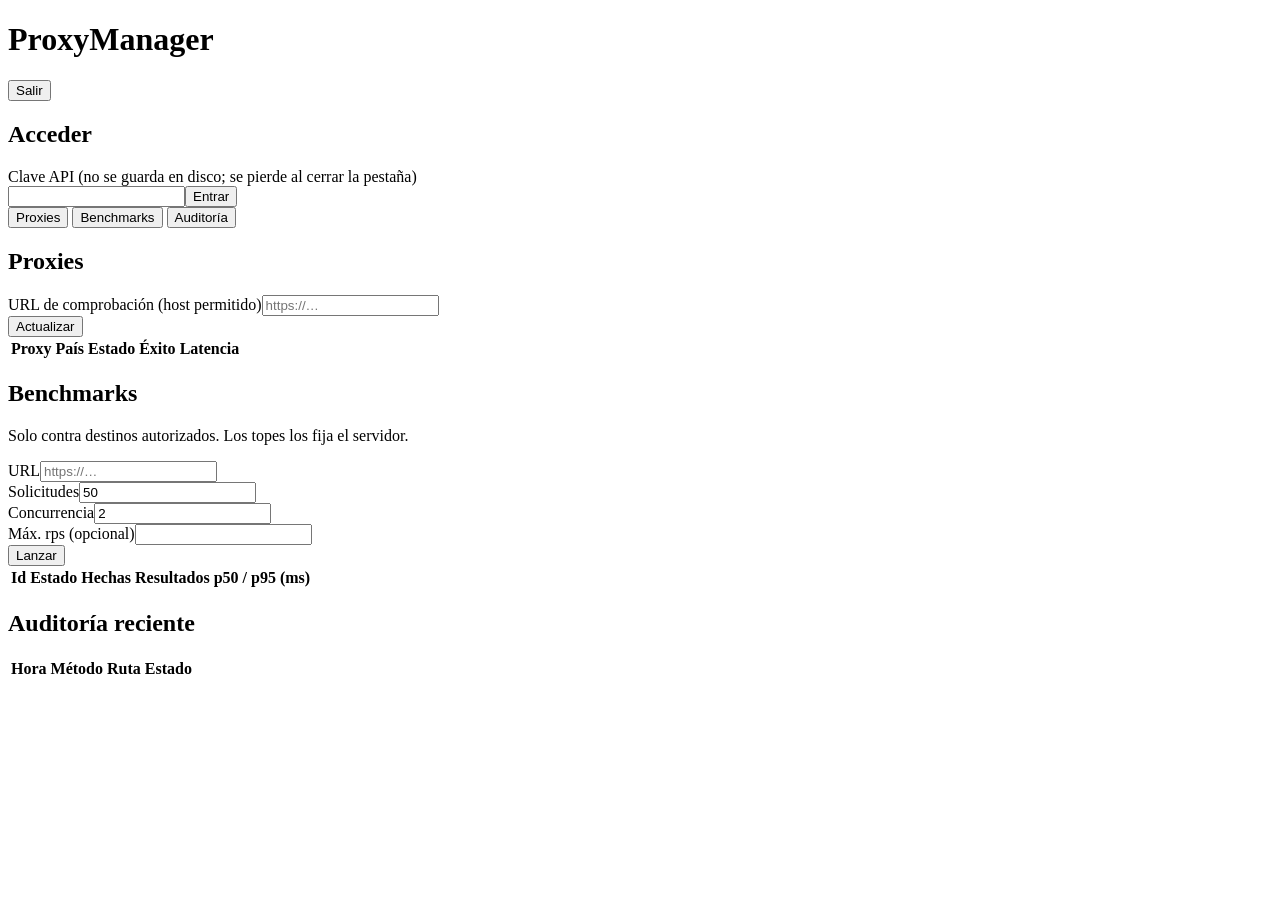
==== src/proxymanager/panel/index.html @ 6af612d3 "feat: static admin panel with overview and benchmark endpoints Co-Authored-By: Claude Sonnet 5.5 <no" ====
<!doctype html>
<html lang="es">
<head>
<meta charset="utf-8">
<meta name="viewport" content="width=device-width, initial-scale=1">
<title>ProxyManager</title>
<link rel="stylesheet" href="/panel/style.css">
</head>
<body>
<header><h1>ProxyManager</h1><span id="who" class="muted"></span><button id="logout" class="hidden">Salir</button></header>
<main>
<section id="login" class="card">
  <h2>Acceder</h2>
  <label for="key">Clave API (no se guarda en disco; se pierde al cerrar la pestaña)</label>
  <div class="row"><input id="key" type="password" autocomplete="off"><button id="enter" class="primary">Entrar</button></div>
</section>
<div id="msg" role="status" aria-live="polite"></div>
<div id="app" class="hidden">
  <nav id="tabs">
    <button data-tab="overview" aria-pressed="true">Proxies</button>
    <button data-tab="bench" aria-pressed="false">Benchmarks</button>
    <button data-tab="audit" aria-pressed="false">Auditoría</button>
  </nav>
  <section id="tab-overview" class="card">
    <h2>Proxies <span id="summary" class="muted"></span></h2>
    <div class="row"><div><label for="checkurl">URL de comprobación (host permitido)</label><input id="checkurl" placeholder="https://…"></div><button id="refresh">Actualizar</button></div>
    <div class="wrap"><table class="table"><thead><tr><th>Proxy</th><th>País</th><th>Estado</th><th>Éxito</th><th>Latencia</th><th></th></tr></thead><tbody id="proxies"></tbody></table></div>
  </section>
  <section id="tab-bench" class="card hidden">
    <h2>Benchmarks</h2>
    <p class="muted">Solo contra destinos autorizados. Los topes los fija el servidor.</p>
    <div class="row">
      <div><label for="b-url">URL</label><input id="b-url" placeholder="https://…"></div>
      <div><label for="b-req">Solicitudes</label><input id="b-req" type="number" min="1" value="50"></div>
      <div><label for="b-con">Concurrencia</label><input id="b-con" type="number" min="1" value="2"></div>
      <div><label for="b-rps">Máx. rps (opcional)</label><input id="b-rps" type="number" min="0.1" step="0.1"></div>
      <button id="b-start" class="primary">Lanzar</button>
    </div>
    <div class="wrap"><table class="table"><thead><tr><th>Id</th><th>Estado</th><th>Hechas</th><th>Resultados</th><th>p50 / p95 (ms)</th><th></th></tr></thead><tbody id="runs"></tbody></table></div>
  </section>
  <section id="tab-audit" class="card hidden">
    <h2>Auditoría reciente</h2>
    <div class="wrap"><table class="table"><thead><tr><th>Hora</th><th>Método</th><th>Ruta</th><th>Estado</th></tr></thead><tbody id="events"></tbody></table></div>
  </section>
</div>
</main>
<script src="/panel/app.js"></script>
</body>
</html>
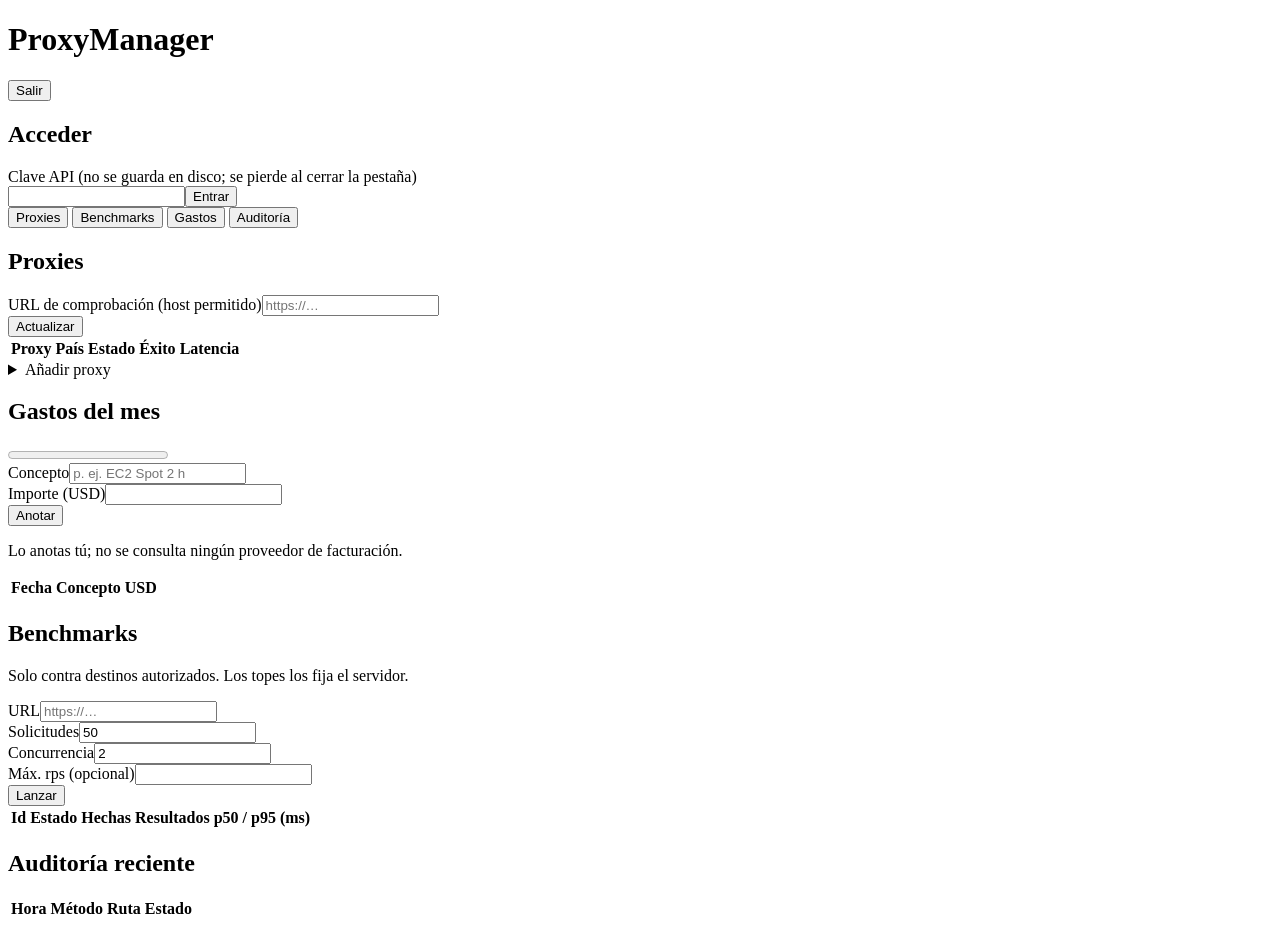
==== commit 54c714a1: "feat: panel proxies/history/expenses, temp-server prompt, free temp domain docs Co-Authored-By: Clau" ====
--- a/src/proxymanager/panel/index.html
+++ b/src/proxymanager/panel/index.html
@@ -19,12 +19,42 @@
   <nav id="tabs">
     <button data-tab="overview" aria-pressed="true">Proxies</button>
     <button data-tab="bench" aria-pressed="false">Benchmarks</button>
+    <button data-tab="expenses" aria-pressed="false">Gastos</button>
     <button data-tab="audit" aria-pressed="false">Auditoría</button>
   </nav>
   <section id="tab-overview" class="card">
     <h2>Proxies <span id="summary" class="muted"></span></h2>
     <div class="row"><div><label for="checkurl">URL de comprobación (host permitido)</label><input id="checkurl" placeholder="https://…"></div><button id="refresh">Actualizar</button></div>
     <div class="wrap"><table class="table"><thead><tr><th>Proxy</th><th>País</th><th>Estado</th><th>Éxito</th><th>Latencia</th><th></th></tr></thead><tbody id="proxies"></tbody></table></div>
+  </section>
+  <section id="tab-add" class="card">
+    <details>
+      <summary>Añadir proxy</summary>
+      <div class="row">
+        <div><label for="p-provider">Proveedor</label><input id="p-provider"></div>
+        <div><label for="p-host">Host</label><input id="p-host" placeholder="isp.ejemplo.com"></div>
+        <div><label for="p-port">Puerto</label><input id="p-port" type="number" min="1" max="65535"></div>
+        <div><label for="p-country">País (ISO, o ZZ)</label><input id="p-country" maxlength="2" value="ZZ"></div>
+        <div><label for="p-kind">Tipo</label><select id="p-kind"><option>unknown</option><option>isp</option><option>residential</option><option>datacenter</option></select></div>
+      </div>
+      <div class="row">
+        <div><label for="p-user">Usuario</label><input id="p-user" autocomplete="off"></div>
+        <div><label for="p-pass">Contraseña (se cifra; no se vuelve a mostrar)</label><input id="p-pass" type="password" autocomplete="new-password"></div>
+        <button id="p-add" class="primary">Guardar proxy</button>
+      </div>
+    </details>
+  </section>
+  <section id="tab-expenses" class="card hidden">
+    <h2>Gastos del mes <span id="exp-month" class="muted"></span></h2>
+    <p id="exp-summary"></p>
+    <progress id="exp-bar" max="100" value="0"></progress>
+    <div class="row">
+      <div><label for="e-concept">Concepto</label><input id="e-concept" maxlength="80" placeholder="p. ej. EC2 Spot 2 h"></div>
+      <div><label for="e-amount">Importe (USD)</label><input id="e-amount" type="number" min="0.01" step="0.01"></div>
+      <button id="e-add" class="primary">Anotar</button>
+    </div>
+    <p class="muted">Lo anotas tú; no se consulta ningún proveedor de facturación.</p>
+    <div class="wrap"><table class="table"><thead><tr><th>Fecha</th><th>Concepto</th><th>USD</th></tr></thead><tbody id="expenses"></tbody></table></div>
   </section>
   <section id="tab-bench" class="card hidden">
     <h2>Benchmarks</h2>
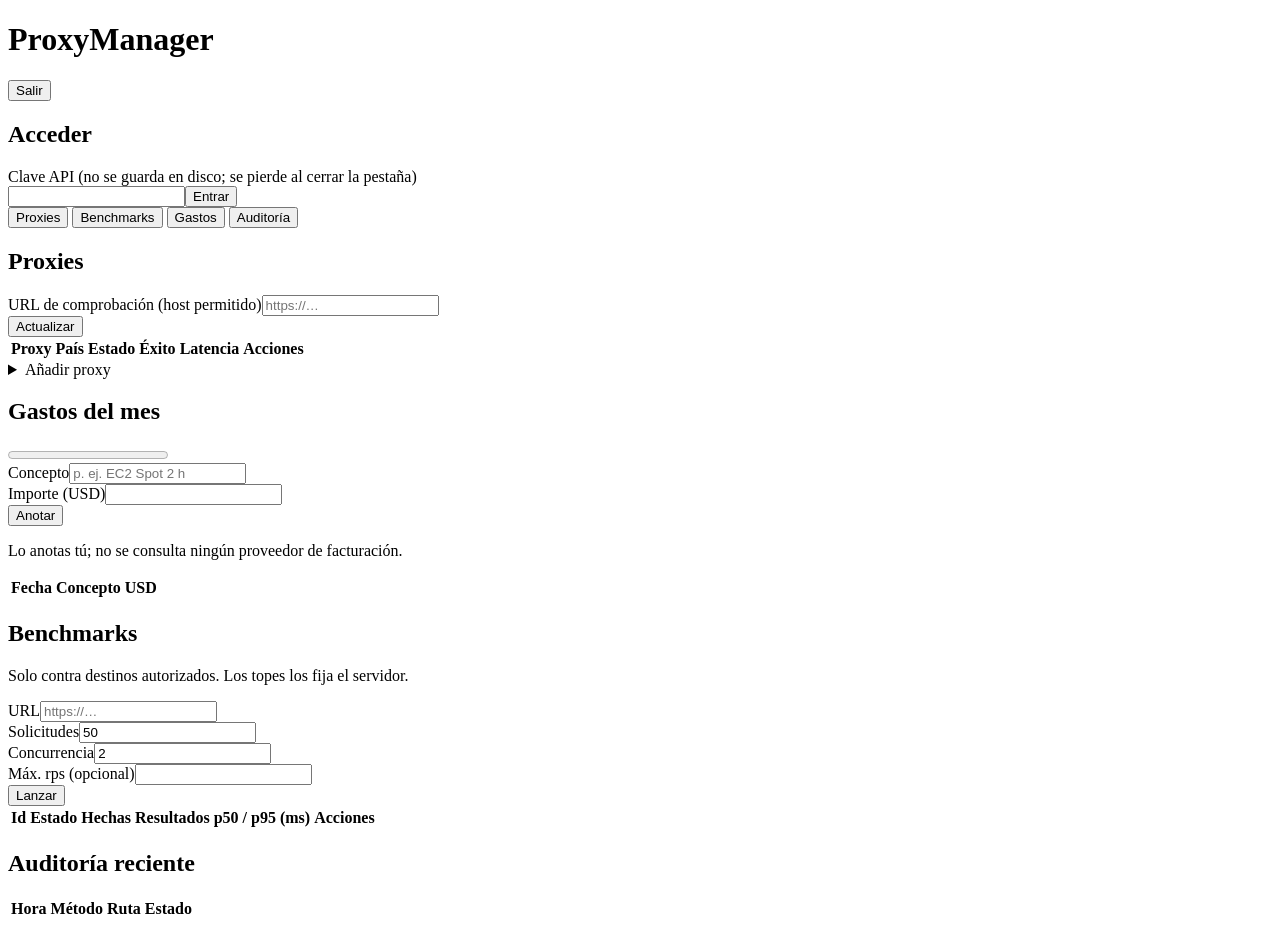
==== commit cd28b02c: "fix: panel dark-mode contrast and table headers; add Codex finish brief Co-Authored-By: Claude Sonne" ====
--- a/src/proxymanager/panel/index.html
+++ b/src/proxymanager/panel/index.html
@@ -25,7 +25,7 @@
   <section id="tab-overview" class="card">
     <h2>Proxies <span id="summary" class="muted"></span></h2>
     <div class="row"><div><label for="checkurl">URL de comprobación (host permitido)</label><input id="checkurl" placeholder="https://…"></div><button id="refresh">Actualizar</button></div>
-    <div class="wrap"><table class="table"><thead><tr><th>Proxy</th><th>País</th><th>Estado</th><th>Éxito</th><th>Latencia</th><th></th></tr></thead><tbody id="proxies"></tbody></table></div>
+    <div class="wrap"><table class="table"><thead><tr><th>Proxy</th><th>País</th><th>Estado</th><th>Éxito</th><th>Latencia</th><th>Acciones</th></tr></thead><tbody id="proxies"></tbody></table></div>
   </section>
   <section id="tab-add" class="card">
     <details>
@@ -66,7 +66,7 @@
       <div><label for="b-rps">Máx. rps (opcional)</label><input id="b-rps" type="number" min="0.1" step="0.1"></div>
       <button id="b-start" class="primary">Lanzar</button>
     </div>
-    <div class="wrap"><table class="table"><thead><tr><th>Id</th><th>Estado</th><th>Hechas</th><th>Resultados</th><th>p50 / p95 (ms)</th><th></th></tr></thead><tbody id="runs"></tbody></table></div>
+    <div class="wrap"><table class="table"><thead><tr><th>Id</th><th>Estado</th><th>Hechas</th><th>Resultados</th><th>p50 / p95 (ms)</th><th>Acciones</th></tr></thead><tbody id="runs"></tbody></table></div>
   </section>
   <section id="tab-audit" class="card hidden">
     <h2>Auditoría reciente</h2>
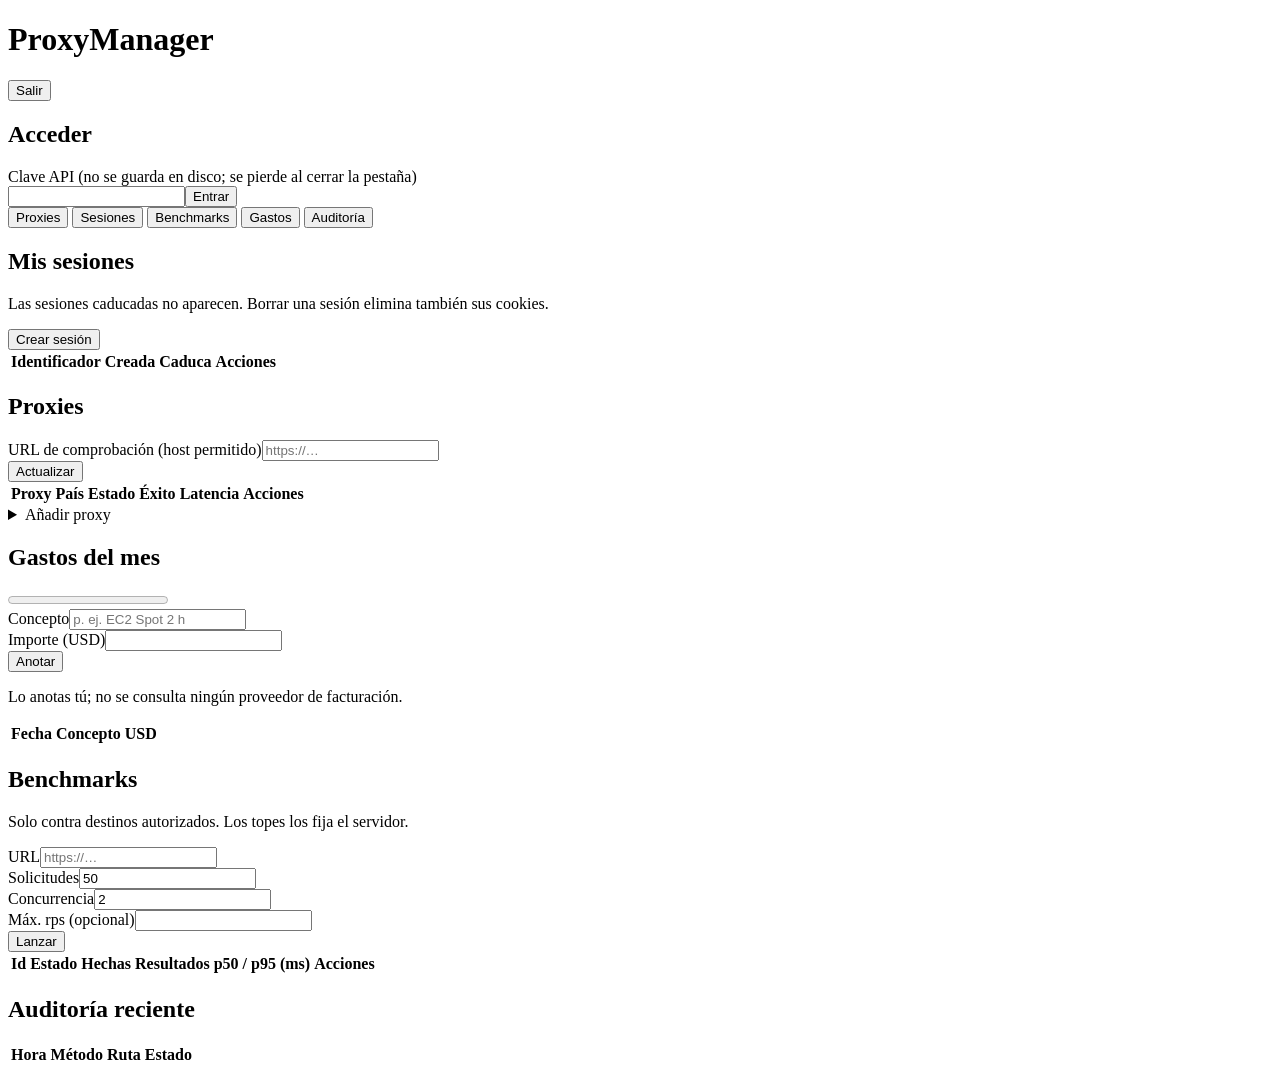
==== commit 28b678b7: "feat: manage owned sessions in the panel" ====
--- a/src/proxymanager/panel/index.html
+++ b/src/proxymanager/panel/index.html
@@ -18,10 +18,17 @@
 <div id="app" class="hidden">
   <nav id="tabs">
     <button data-tab="overview" aria-pressed="true">Proxies</button>
+    <button data-tab="sessions" aria-pressed="false">Sesiones</button>
     <button data-tab="bench" aria-pressed="false">Benchmarks</button>
     <button data-tab="expenses" aria-pressed="false">Gastos</button>
     <button data-tab="audit" aria-pressed="false">Auditoría</button>
   </nav>
+  <section id="tab-sessions" class="card hidden">
+    <h2>Mis sesiones</h2>
+    <p class="muted">Las sesiones caducadas no aparecen. Borrar una sesión elimina también sus cookies.</p>
+    <button id="s-create" class="primary">Crear sesión</button>
+    <div class="wrap"><table class="table"><thead><tr><th>Identificador</th><th>Creada</th><th>Caduca</th><th>Acciones</th></tr></thead><tbody id="sessions"></tbody></table></div>
+  </section>
   <section id="tab-overview" class="card">
     <h2>Proxies <span id="summary" class="muted"></span></h2>
     <div class="row"><div><label for="checkurl">URL de comprobación (host permitido)</label><input id="checkurl" placeholder="https://…"></div><button id="refresh">Actualizar</button></div>
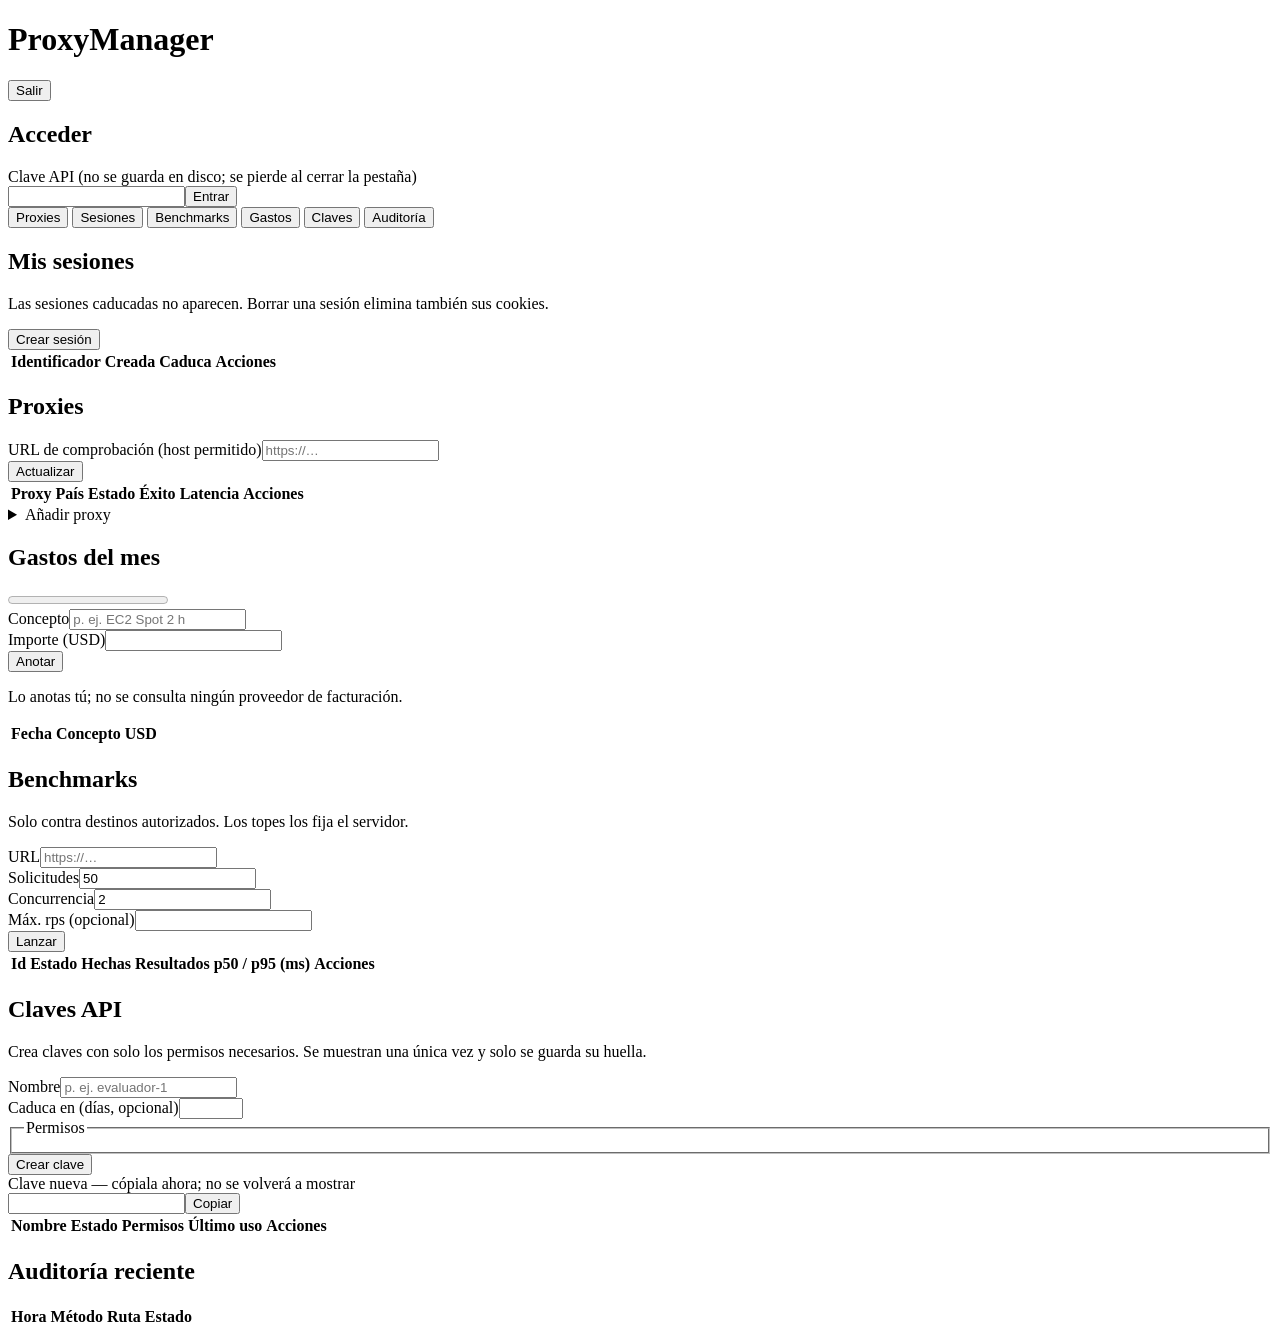
==== commit 8fc4ae1c: "feat: multiple revocable API keys with scopes, expiry and panel tab Co-Authored-By: Claude Sonnet 5." ====
--- a/src/proxymanager/panel/index.html
+++ b/src/proxymanager/panel/index.html
@@ -21,6 +21,7 @@
     <button data-tab="sessions" aria-pressed="false">Sesiones</button>
     <button data-tab="bench" aria-pressed="false">Benchmarks</button>
     <button data-tab="expenses" aria-pressed="false">Gastos</button>
+    <button data-tab="keys" aria-pressed="false">Claves</button>
     <button data-tab="audit" aria-pressed="false">Auditoría</button>
   </nav>
   <section id="tab-sessions" class="card hidden">
@@ -75,6 +76,21 @@
     </div>
     <div class="wrap"><table class="table"><thead><tr><th>Id</th><th>Estado</th><th>Hechas</th><th>Resultados</th><th>p50 / p95 (ms)</th><th>Acciones</th></tr></thead><tbody id="runs"></tbody></table></div>
   </section>
+  <section id="tab-keys" class="card hidden">
+    <h2>Claves API</h2>
+    <p class="muted">Crea claves con solo los permisos necesarios. Se muestran una única vez y solo se guarda su huella.</p>
+    <div class="row">
+      <div><label for="k-name">Nombre</label><input id="k-name" maxlength="60" placeholder="p. ej. evaluador-1"></div>
+      <div><label for="k-days">Caduca en (días, opcional)</label><input id="k-days" type="number" min="1" max="3650"></div>
+    </div>
+    <fieldset id="k-scopes"><legend>Permisos</legend></fieldset>
+    <button id="k-create" class="primary">Crear clave</button>
+    <div id="k-new" class="hidden">
+      <label for="k-value">Clave nueva — cópiala ahora; no se volverá a mostrar</label>
+      <div class="row"><input id="k-value" readonly><button id="k-copy">Copiar</button></div>
+    </div>
+    <div class="wrap"><table class="table"><thead><tr><th>Nombre</th><th>Estado</th><th>Permisos</th><th>Último uso</th><th>Acciones</th></tr></thead><tbody id="keys"></tbody></table></div>
+  </section>
   <section id="tab-audit" class="card hidden">
     <h2>Auditoría reciente</h2>
     <div class="wrap"><table class="table"><thead><tr><th>Hora</th><th>Método</th><th>Ruta</th><th>Estado</th></tr></thead><tbody id="events"></tbody></table></div>
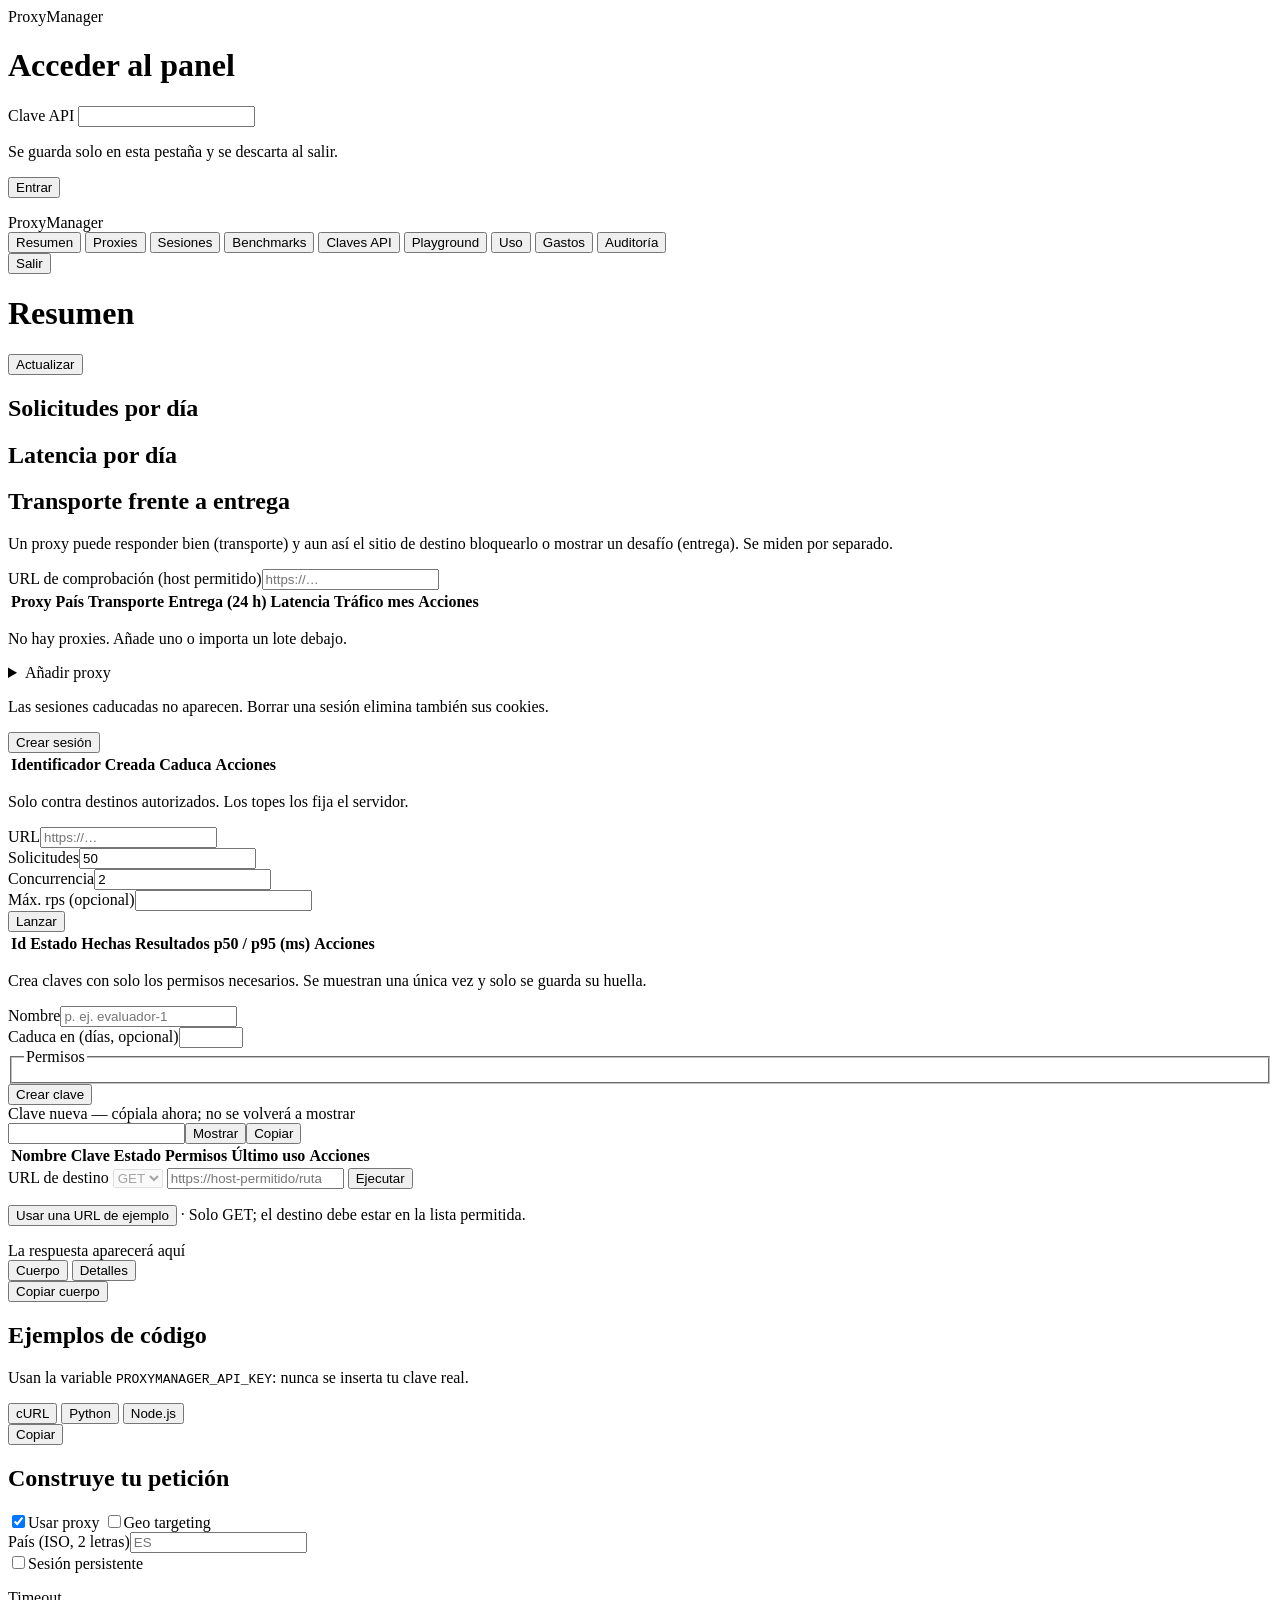
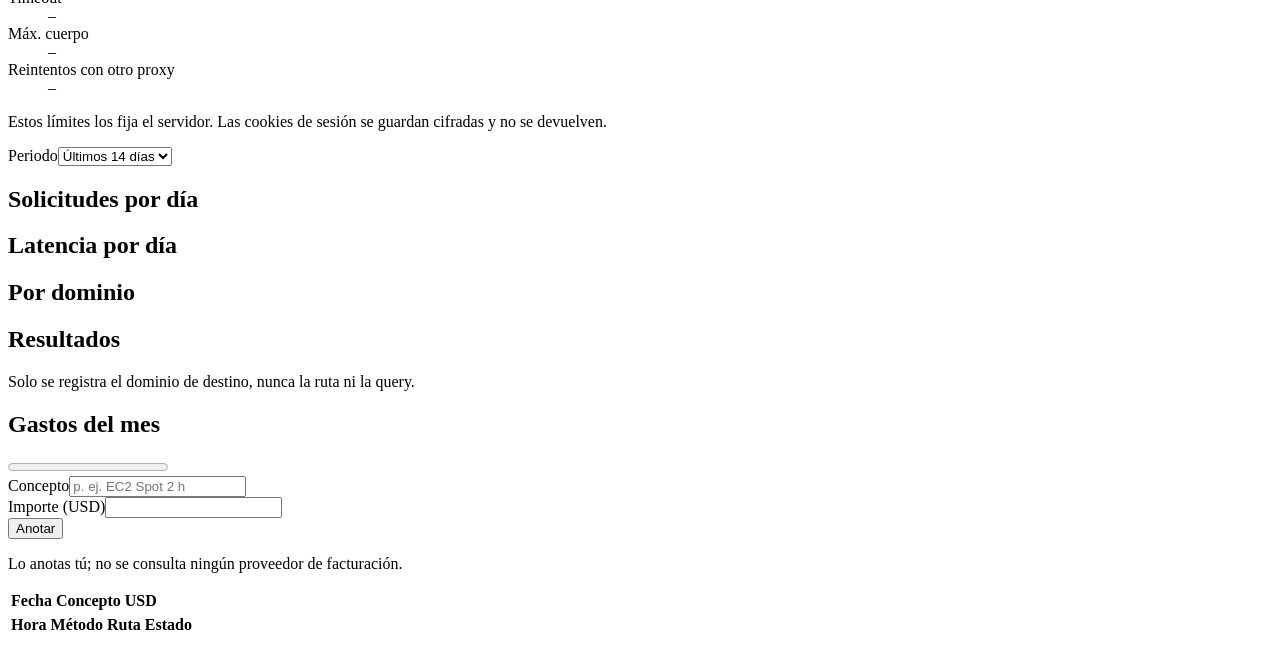
==== commit 6518607d: "feat: redesign admin panel (sidebar, usage charts, playground) with real usage data Co-Authored-By: " ====
--- a/src/proxymanager/panel/index.html
+++ b/src/proxymanager/panel/index.html
@@ -7,96 +7,231 @@
 <link rel="stylesheet" href="/panel/style.css">
 </head>
 <body>
-<header><h1>ProxyManager</h1><span id="who" class="muted"></span><button id="logout" class="hidden">Salir</button></header>
-<main>
-<section id="login" class="card">
-  <h2>Acceder</h2>
-  <label for="key">Clave API (no se guarda en disco; se pierde al cerrar la pestaña)</label>
-  <div class="row"><input id="key" type="password" autocomplete="off"><button id="enter" class="primary">Entrar</button></div>
-</section>
-<div id="msg" role="status" aria-live="polite"></div>
-<div id="app" class="hidden">
-  <nav id="tabs">
-    <button data-tab="overview" aria-pressed="true">Proxies</button>
-    <button data-tab="sessions" aria-pressed="false">Sesiones</button>
-    <button data-tab="bench" aria-pressed="false">Benchmarks</button>
-    <button data-tab="expenses" aria-pressed="false">Gastos</button>
-    <button data-tab="keys" aria-pressed="false">Claves</button>
-    <button data-tab="audit" aria-pressed="false">Auditoría</button>
-  </nav>
-  <section id="tab-sessions" class="card hidden">
-    <h2>Mis sesiones</h2>
-    <p class="muted">Las sesiones caducadas no aparecen. Borrar una sesión elimina también sus cookies.</p>
-    <button id="s-create" class="primary">Crear sesión</button>
-    <div class="wrap"><table class="table"><thead><tr><th>Identificador</th><th>Creada</th><th>Caduca</th><th>Acciones</th></tr></thead><tbody id="sessions"></tbody></table></div>
-  </section>
-  <section id="tab-overview" class="card">
-    <h2>Proxies <span id="summary" class="muted"></span></h2>
-    <div class="row"><div><label for="checkurl">URL de comprobación (host permitido)</label><input id="checkurl" placeholder="https://…"></div><button id="refresh">Actualizar</button></div>
-    <div class="wrap"><table class="table"><thead><tr><th>Proxy</th><th>País</th><th>Estado</th><th>Éxito</th><th>Latencia</th><th>Acciones</th></tr></thead><tbody id="proxies"></tbody></table></div>
-  </section>
-  <section id="tab-add" class="card">
-    <details>
-      <summary>Añadir proxy</summary>
-      <div class="row">
-        <div><label for="p-provider">Proveedor</label><input id="p-provider"></div>
-        <div><label for="p-host">Host</label><input id="p-host" placeholder="isp.ejemplo.com"></div>
-        <div><label for="p-port">Puerto</label><input id="p-port" type="number" min="1" max="65535"></div>
-        <div><label for="p-country">País (ISO, o ZZ)</label><input id="p-country" maxlength="2" value="ZZ"></div>
-        <div><label for="p-kind">Tipo</label><select id="p-kind"><option>unknown</option><option>isp</option><option>residential</option><option>datacenter</option></select></div>
-      </div>
-      <div class="row">
-        <div><label for="p-user">Usuario</label><input id="p-user" autocomplete="off"></div>
-        <div><label for="p-pass">Contraseña (se cifra; no se vuelve a mostrar)</label><input id="p-pass" type="password" autocomplete="new-password"></div>
-        <button id="p-add" class="primary">Guardar proxy</button>
-      </div>
-    </details>
-  </section>
-  <section id="tab-expenses" class="card hidden">
-    <h2>Gastos del mes <span id="exp-month" class="muted"></span></h2>
-    <p id="exp-summary"></p>
-    <progress id="exp-bar" max="100" value="0"></progress>
-    <div class="row">
-      <div><label for="e-concept">Concepto</label><input id="e-concept" maxlength="80" placeholder="p. ej. EC2 Spot 2 h"></div>
-      <div><label for="e-amount">Importe (USD)</label><input id="e-amount" type="number" min="0.01" step="0.01"></div>
-      <button id="e-add" class="primary">Anotar</button>
-    </div>
-    <p class="muted">Lo anotas tú; no se consulta ningún proveedor de facturación.</p>
-    <div class="wrap"><table class="table"><thead><tr><th>Fecha</th><th>Concepto</th><th>USD</th></tr></thead><tbody id="expenses"></tbody></table></div>
-  </section>
-  <section id="tab-bench" class="card hidden">
-    <h2>Benchmarks</h2>
-    <p class="muted">Solo contra destinos autorizados. Los topes los fija el servidor.</p>
-    <div class="row">
-      <div><label for="b-url">URL</label><input id="b-url" placeholder="https://…"></div>
-      <div><label for="b-req">Solicitudes</label><input id="b-req" type="number" min="1" value="50"></div>
-      <div><label for="b-con">Concurrencia</label><input id="b-con" type="number" min="1" value="2"></div>
-      <div><label for="b-rps">Máx. rps (opcional)</label><input id="b-rps" type="number" min="0.1" step="0.1"></div>
-      <button id="b-start" class="primary">Lanzar</button>
-    </div>
-    <div class="wrap"><table class="table"><thead><tr><th>Id</th><th>Estado</th><th>Hechas</th><th>Resultados</th><th>p50 / p95 (ms)</th><th>Acciones</th></tr></thead><tbody id="runs"></tbody></table></div>
-  </section>
-  <section id="tab-keys" class="card hidden">
-    <h2>Claves API</h2>
-    <p class="muted">Crea claves con solo los permisos necesarios. Se muestran una única vez y solo se guarda su huella.</p>
-    <div class="row">
-      <div><label for="k-name">Nombre</label><input id="k-name" maxlength="60" placeholder="p. ej. evaluador-1"></div>
-      <div><label for="k-days">Caduca en (días, opcional)</label><input id="k-days" type="number" min="1" max="3650"></div>
-    </div>
-    <fieldset id="k-scopes"><legend>Permisos</legend></fieldset>
-    <button id="k-create" class="primary">Crear clave</button>
-    <div id="k-new" class="hidden">
-      <label for="k-value">Clave nueva — cópiala ahora; no se volverá a mostrar</label>
-      <div class="row"><input id="k-value" readonly><button id="k-copy">Copiar</button></div>
-    </div>
-    <div class="wrap"><table class="table"><thead><tr><th>Nombre</th><th>Estado</th><th>Permisos</th><th>Último uso</th><th>Acciones</th></tr></thead><tbody id="keys"></tbody></table></div>
-  </section>
-  <section id="tab-audit" class="card hidden">
-    <h2>Auditoría reciente</h2>
-    <div class="wrap"><table class="table"><thead><tr><th>Hora</th><th>Método</th><th>Ruta</th><th>Estado</th></tr></thead><tbody id="events"></tbody></table></div>
-  </section>
+<div id="login-screen" class="login">
+  <form id="login-form" class="card login-card">
+    <div class="brand"><span class="logo" aria-hidden="true"></span><span>ProxyManager</span></div>
+    <h1 class="login-title">Acceder al panel</h1>
+    <label for="key">Clave API</label>
+    <input id="key" type="password" autocomplete="off">
+    <p class="hint">Se guarda solo en esta pestaña y se descarta al salir.</p>
+    <button id="enter" type="submit" class="btn primary wide">Entrar</button>
+    <p id="login-msg" class="login-msg" role="status" aria-live="polite"></p>
+  </form>
 </div>
-</main>
+
+<div id="shell" class="shell hidden">
+  <aside class="sidebar">
+    <div class="brand"><span class="logo" aria-hidden="true"></span><span>ProxyManager</span></div>
+    <nav id="nav" aria-label="Secciones">
+      <button class="nav-item" data-view="overview" data-icon="overview">Resumen</button>
+      <button class="nav-item" data-view="proxies" data-icon="proxies">Proxies</button>
+      <button class="nav-item" data-view="sessions" data-icon="sessions">Sesiones</button>
+      <button class="nav-item" data-view="bench" data-icon="bench">Benchmarks</button>
+      <button class="nav-item" data-view="keys" data-icon="keys">Claves API</button>
+      <button class="nav-item" data-view="playground" data-icon="playground">Playground</button>
+      <button class="nav-item" data-view="usage" data-icon="usage">Uso</button>
+      <button class="nav-item" data-view="expenses" data-icon="expenses">Gastos</button>
+      <button class="nav-item" data-view="audit" data-icon="audit">Auditoría</button>
+    </nav>
+    <div class="side-foot"><button id="logout" class="btn ghost wide">Salir</button></div>
+  </aside>
+
+  <div class="main">
+    <header class="topbar"><h1 id="page-title">Resumen</h1><button id="refresh" class="btn" data-icon="refresh">Actualizar</button></header>
+    <div id="msg" role="status" aria-live="polite"></div>
+    <main id="views">
+
+      <section id="view-overview" class="view" aria-labelledby="page-title">
+        <div id="metrics" class="metrics"></div>
+        <div class="grid2">
+          <article class="card"><h2>Solicitudes por día</h2><div id="ov-requests" class="chart-box"></div></article>
+          <article class="card"><h2>Latencia por día</h2><div id="ov-latency" class="chart-box"></div></article>
+        </div>
+        <article class="card">
+          <h2>Transporte frente a entrega</h2>
+          <p class="note">Un proxy puede responder bien (transporte) y aun así el sitio de destino bloquearlo o mostrar un desafío (entrega). Se miden por separado.</p>
+          <div id="ov-split" class="split"></div>
+        </article>
+      </section>
+
+      <section id="view-proxies" class="view hidden">
+        <article class="card">
+          <div class="row">
+            <div><label for="checkurl">URL de comprobación (host permitido)</label><input id="checkurl" placeholder="https://…"></div>
+          </div>
+          <div class="wrap" tabindex="0" role="region" aria-label="Tabla de proxies"><table class="table"><thead><tr><th>Proxy</th><th>País</th><th>Transporte</th><th>Entrega (24 h)</th><th>Latencia</th><th>Tráfico mes</th><th>Acciones</th></tr></thead><tbody id="proxies"></tbody></table></div>
+          <p id="proxies-empty" class="empty hidden">No hay proxies. Añade uno o importa un lote debajo.</p>
+        </article>
+        <article class="card">
+          <details>
+            <summary>Añadir proxy</summary>
+            <div class="row">
+              <div><label for="p-provider">Proveedor</label><input id="p-provider"></div>
+              <div><label for="p-host">Host</label><input id="p-host" placeholder="isp.ejemplo.com"></div>
+              <div><label for="p-port">Puerto</label><input id="p-port" type="number" min="1" max="65535"></div>
+              <div><label for="p-country">País (ISO, o ZZ)</label><input id="p-country" maxlength="2" value="ZZ"></div>
+              <div><label for="p-kind">Tipo</label><select id="p-kind"><option>unknown</option><option>isp</option><option>residential</option><option>datacenter</option></select></div>
+            </div>
+            <div class="row">
+              <div><label for="p-user">Usuario</label><input id="p-user" autocomplete="off"></div>
+              <div><label for="p-pass">Contraseña (se cifra; no se vuelve a mostrar)</label><input id="p-pass" type="password" autocomplete="new-password"></div>
+              <button id="p-add" class="btn primary">Guardar proxy</button>
+            </div>
+            <h3>Importar lote</h3>
+            <div class="row"><div><label for="i-provider">Proveedor</label><input id="i-provider"></div></div>
+            <label for="i-text">Una conexión por línea: host:puerto:usuario:contraseña (máx. 500). Se valida entero antes de guardar y se borra de la pantalla al terminar.</label>
+            <textarea id="i-text" rows="5" autocomplete="off" spellcheck="false"></textarea>
+            <button id="i-add" class="btn primary">Importar lote</button>
+          </details>
+        </article>
+      </section>
+
+      <section id="view-sessions" class="view hidden">
+        <article class="card">
+          <p class="note">Las sesiones caducadas no aparecen. Borrar una sesión elimina también sus cookies.</p>
+          <button id="s-create" class="btn primary">Crear sesión</button>
+          <div class="wrap" tabindex="0" role="region" aria-label="Tabla de sesiones"><table class="table"><thead><tr><th>Identificador</th><th>Creada</th><th>Caduca</th><th>Acciones</th></tr></thead><tbody id="sessions"></tbody></table></div>
+        </article>
+      </section>
+
+      <section id="view-bench" class="view hidden">
+        <article class="card">
+          <p class="note">Solo contra destinos autorizados. Los topes los fija el servidor.</p>
+          <div class="row">
+            <div class="grow"><label for="b-url">URL</label><input id="b-url" placeholder="https://…"></div>
+            <div><label for="b-req">Solicitudes</label><input id="b-req" type="number" min="1" value="50"></div>
+            <div><label for="b-con">Concurrencia</label><input id="b-con" type="number" min="1" value="2"></div>
+            <div><label for="b-rps">Máx. rps (opcional)</label><input id="b-rps" type="number" min="0.1" step="0.1"></div>
+            <button id="b-start" class="btn primary">Lanzar</button>
+          </div>
+          <div class="wrap" tabindex="0" role="region" aria-label="Tabla de benchmarks"><table class="table"><thead><tr><th>Id</th><th>Estado</th><th>Hechas</th><th>Resultados</th><th>p50 / p95 (ms)</th><th>Acciones</th></tr></thead><tbody id="runs"></tbody></table></div>
+        </article>
+      </section>
+
+      <section id="view-keys" class="view hidden">
+        <article class="card">
+          <p class="note">Crea claves con solo los permisos necesarios. Se muestran una única vez y solo se guarda su huella.</p>
+          <div class="row">
+            <div><label for="k-name">Nombre</label><input id="k-name" maxlength="60" placeholder="p. ej. evaluador-1"></div>
+            <div><label for="k-days">Caduca en (días, opcional)</label><input id="k-days" type="number" min="1" max="3650"></div>
+          </div>
+          <fieldset id="k-scopes"><legend>Permisos</legend></fieldset>
+          <button id="k-create" class="btn primary">Crear clave</button>
+          <div id="k-new" class="newkey hidden">
+            <label for="k-value">Clave nueva — cópiala ahora; no se volverá a mostrar</label>
+            <div class="row"><input id="k-value" type="password" readonly autocomplete="off"><button id="k-toggle" class="btn" aria-pressed="false">Mostrar</button><button id="k-copy" class="btn">Copiar</button></div>
+          </div>
+        </article>
+        <article class="card">
+          <div class="wrap" tabindex="0" role="region" aria-label="Tabla de claves API"><table class="table"><thead><tr><th>Nombre</th><th>Clave</th><th>Estado</th><th>Permisos</th><th>Último uso</th><th>Acciones</th></tr></thead><tbody id="keys"></tbody></table></div>
+        </article>
+      </section>
+
+      <section id="view-playground" class="view hidden">
+        <div class="play">
+          <div class="play-main">
+            <article class="card">
+              <form id="pg-form" class="reqbar">
+                <label class="sr" for="pg-url">URL de destino</label>
+                <select id="pg-method" aria-label="Método" disabled><option>GET</option></select>
+                <input id="pg-url" placeholder="https://host-permitido/ruta" autocomplete="off">
+                <button id="pg-run" type="submit" class="btn primary run">Ejecutar</button>
+              </form>
+              <p class="links"><button id="pg-example" type="button" class="linkbtn">Usar una URL de ejemplo</button><span class="muted"> · Solo GET; el destino debe estar en la lista permitida.</span></p>
+            </article>
+            <article id="pg-result" class="card">
+              <div id="pg-empty" class="resp-empty"><span id="pg-empty-icon" class="resp-icon"></span><span>La respuesta aparecerá aquí</span></div>
+              <div id="pg-resp" class="hidden">
+                <div class="resp-head"><span id="pg-status" class="chip"></span><span id="pg-url-shown" class="mono grow"></span></div>
+                <div id="pg-meta" class="meta"></div>
+                <div id="pg-callout" class="callout hidden"></div>
+                <div class="tabs" role="tablist" aria-label="Detalle de la respuesta">
+                  <button id="pg-tab-body" class="tab" role="tab" aria-selected="true" data-pane="body">Cuerpo</button>
+                  <button id="pg-tab-details" class="tab" role="tab" aria-selected="false" data-pane="details">Detalles</button>
+                </div>
+                <div id="pg-pane-body" class="code-block">
+                  <div class="code-bar"><span id="pg-body-info" class="code-info"></span><button id="pg-copy-body" class="codebtn">Copiar cuerpo</button></div>
+                  <pre id="pg-body" class="code" tabindex="0"></pre>
+                </div>
+                <div id="pg-pane-details" class="code-block hidden"><pre id="pg-details" class="code" tabindex="0"></pre></div>
+              </div>
+            </article>
+            <article class="card">
+              <h2>Ejemplos de código</h2>
+              <p class="note">Usan la variable <code>PROXYMANAGER_API_KEY</code>: nunca se inserta tu clave real.</p>
+              <div class="code-block">
+                <div class="code-bar">
+                  <div class="tabs dark" role="tablist" aria-label="Lenguaje">
+                    <button class="tab" role="tab" aria-selected="true" data-lang="curl">cURL</button>
+                    <button class="tab" role="tab" aria-selected="false" data-lang="python">Python</button>
+                    <button class="tab" role="tab" aria-selected="false" data-lang="node">Node.js</button>
+                  </div>
+                  <button id="pg-copy-code" class="codebtn">Copiar</button>
+                </div>
+                <pre id="pg-code" class="code" tabindex="0"></pre>
+              </div>
+            </article>
+          </div>
+          <aside class="card play-opts">
+            <h2 class="eyebrow">Construye tu petición</h2>
+            <label class="switch"><input id="pg-proxy" type="checkbox" role="switch" checked><span class="track" aria-hidden="true"></span><span>Usar proxy</span></label>
+            <label class="switch"><input id="pg-geo" type="checkbox" role="switch"><span class="track" aria-hidden="true"></span><span>Geo targeting</span></label>
+            <div id="pg-geo-box" class="subopt hidden"><label for="pg-country">País (ISO, 2 letras)</label><input id="pg-country" maxlength="2" placeholder="ES"></div>
+            <label class="switch"><input id="pg-sticky" type="checkbox" role="switch"><span class="track" aria-hidden="true"></span><span>Sesión persistente</span></label>
+            <p id="pg-session" class="muted small hidden"></p>
+            <dl class="fixed">
+              <div><dt>Timeout</dt><dd id="pg-timeout">–</dd></div>
+              <div><dt>Máx. cuerpo</dt><dd id="pg-maxbytes">–</dd></div>
+              <div><dt>Reintentos con otro proxy</dt><dd id="pg-attempts">–</dd></div>
+            </dl>
+            <p class="small muted">Estos límites los fija el servidor. Las cookies de sesión se guardan cifradas y no se devuelven.</p>
+          </aside>
+        </div>
+      </section>
+
+      <section id="view-usage" class="view hidden">
+        <article class="card">
+          <div class="row">
+            <div><label for="u-days">Periodo</label><select id="u-days"><option value="7">Últimos 7 días</option><option value="14" selected>Últimos 14 días</option><option value="30">Últimos 30 días</option><option value="90">Últimos 90 días</option></select></div>
+          </div>
+          <div id="u-totals" class="metrics tight"></div>
+        </article>
+        <div class="grid2">
+          <article class="card"><h2>Solicitudes por día</h2><div id="u-requests" class="chart-box"></div></article>
+          <article class="card"><h2>Latencia por día</h2><div id="u-latency" class="chart-box"></div></article>
+        </div>
+        <div class="grid2">
+          <article class="card"><h2>Por dominio</h2><div id="u-domains"></div></article>
+          <article class="card"><h2>Resultados</h2><div id="u-outcomes"></div><p class="note small">Solo se registra el dominio de destino, nunca la ruta ni la query.</p></article>
+        </div>
+      </section>
+
+      <section id="view-expenses" class="view hidden">
+        <article class="card">
+          <h2>Gastos del mes <span id="exp-month" class="muted"></span></h2>
+          <p id="exp-summary"></p>
+          <progress id="exp-bar" class="bigbar" max="100" value="0" aria-label="Gasto frente al presupuesto"></progress>
+          <div class="row">
+            <div class="grow"><label for="e-concept">Concepto</label><input id="e-concept" maxlength="80" placeholder="p. ej. EC2 Spot 2 h"></div>
+            <div><label for="e-amount">Importe (USD)</label><input id="e-amount" type="number" min="0.01" step="0.01"></div>
+            <button id="e-add" class="btn primary">Anotar</button>
+          </div>
+          <p class="note">Lo anotas tú; no se consulta ningún proveedor de facturación.</p>
+          <div class="wrap" tabindex="0" role="region" aria-label="Tabla de gastos"><table class="table"><thead><tr><th>Fecha</th><th>Concepto</th><th>USD</th></tr></thead><tbody id="expenses"></tbody></table></div>
+        </article>
+      </section>
+
+      <section id="view-audit" class="view hidden">
+        <article class="card">
+          <div class="wrap" tabindex="0" role="region" aria-label="Tabla de auditoría"><table class="table"><thead><tr><th>Hora</th><th>Método</th><th>Ruta</th><th>Estado</th></tr></thead><tbody id="events"></tbody></table></div>
+        </article>
+      </section>
+
+    </main>
+  </div>
+</div>
+<script src="/panel/icons.js"></script>
+<script src="/panel/charts.js"></script>
 <script src="/panel/app.js"></script>
 </body>
 </html>
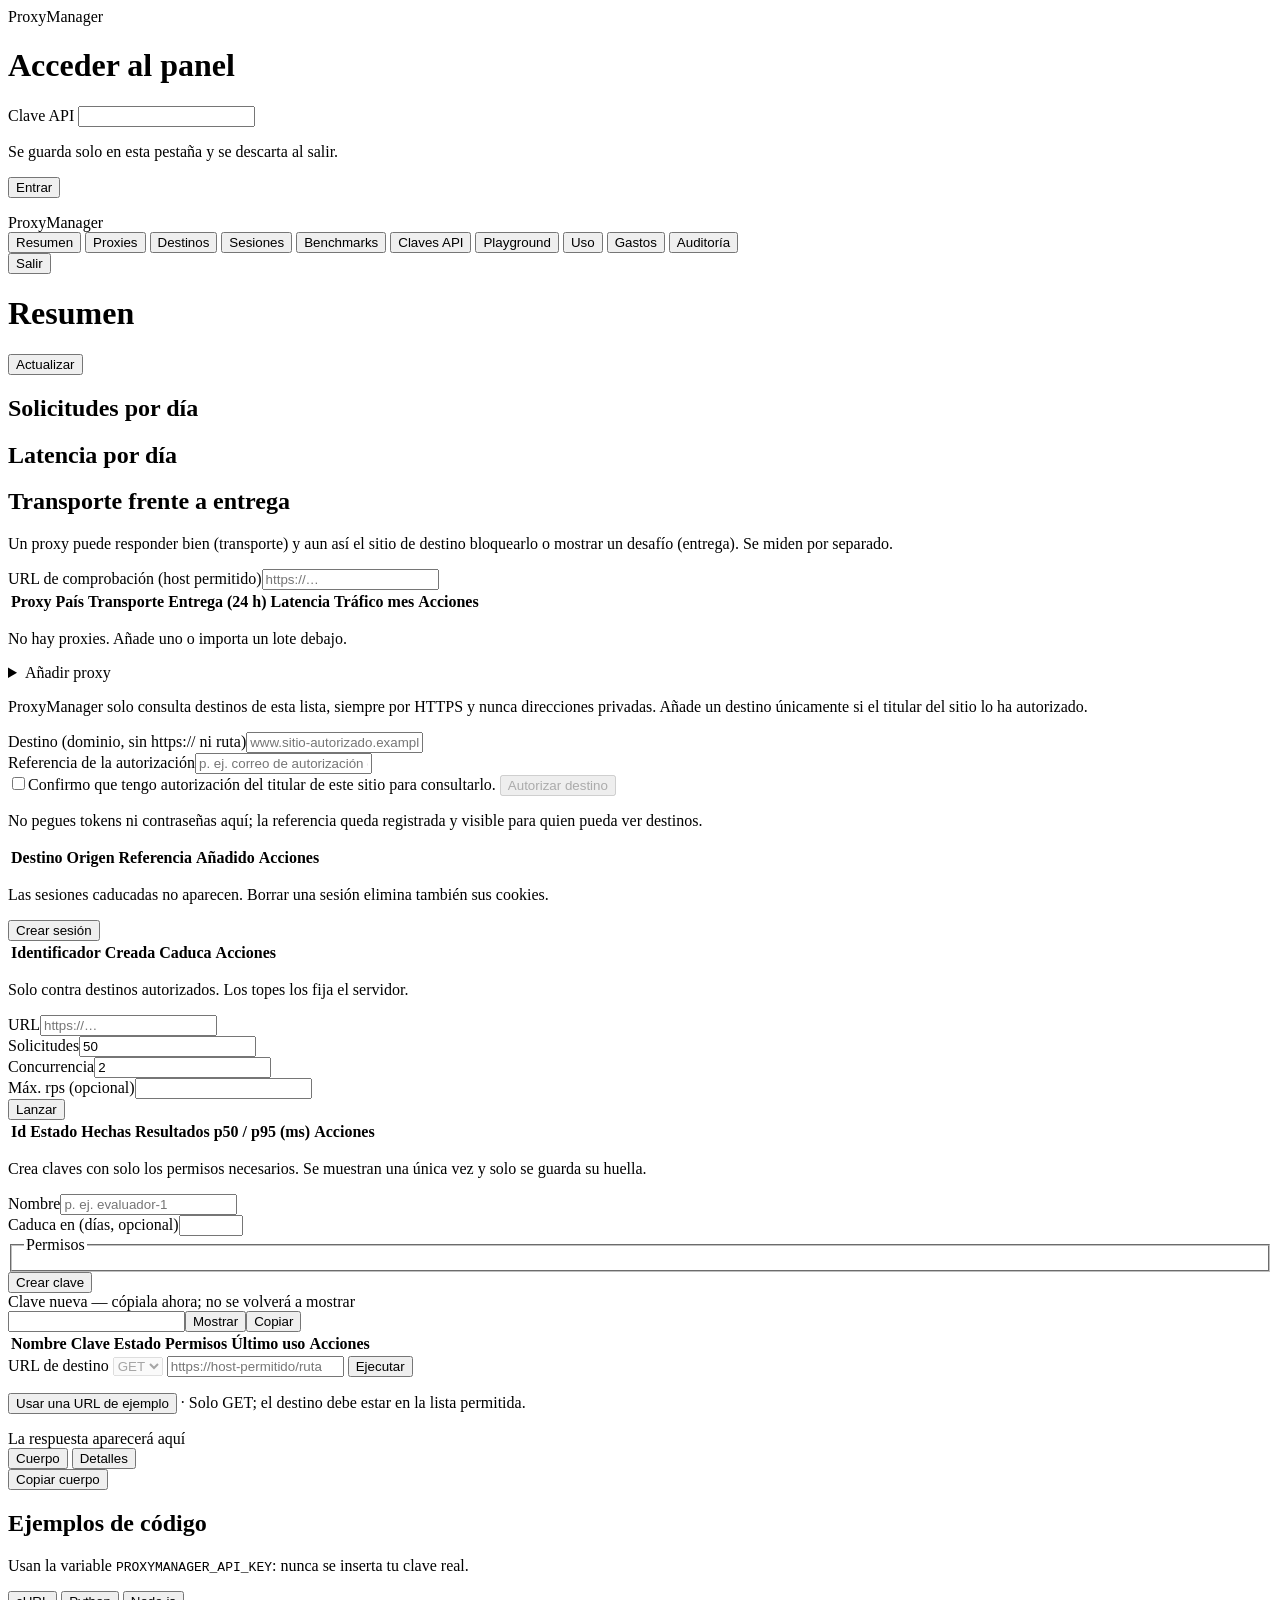
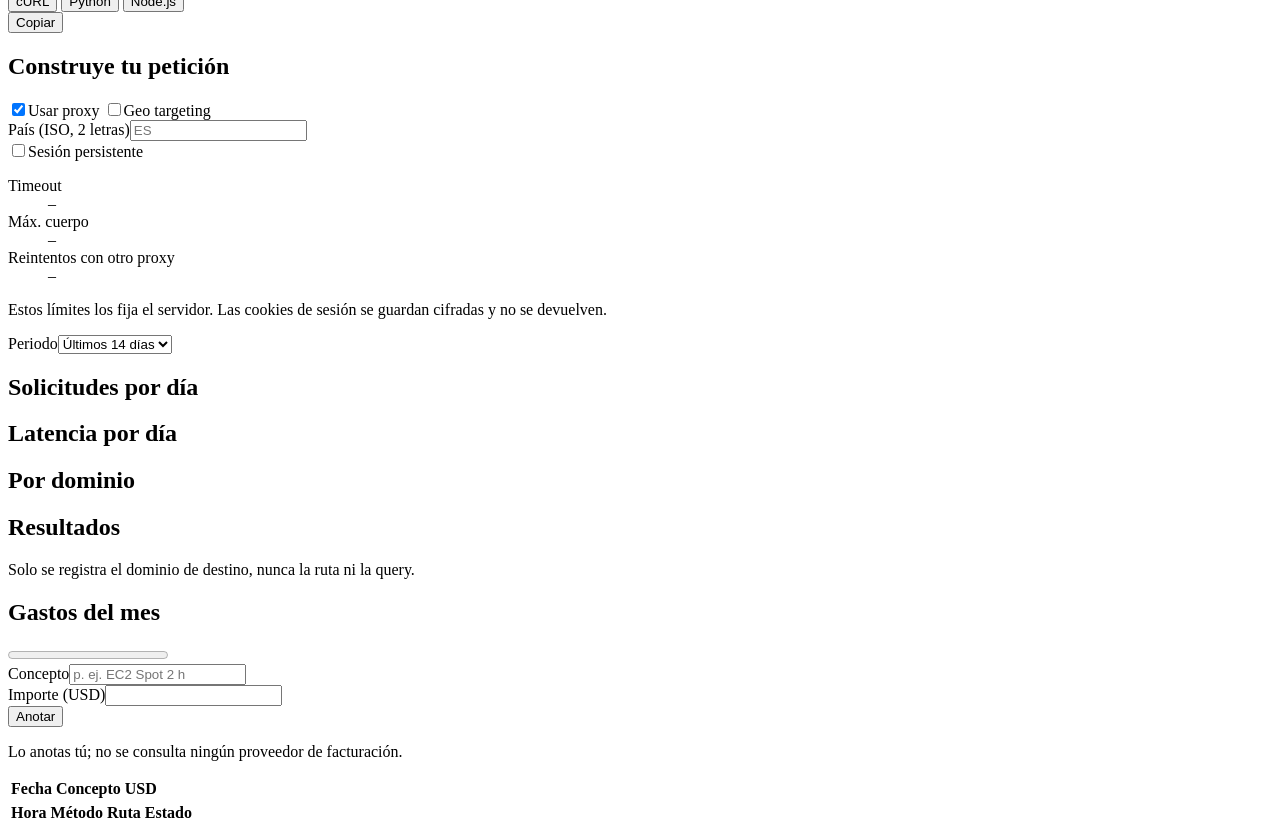
==== commit bc5b95d8: "feat: manage authorized destinations from the panel with audited, confirmed additions Co-Authored-By" ====
--- a/src/proxymanager/panel/index.html
+++ b/src/proxymanager/panel/index.html
@@ -25,6 +25,7 @@
     <nav id="nav" aria-label="Secciones">
       <button class="nav-item" data-view="overview" data-icon="overview">Resumen</button>
       <button class="nav-item" data-view="proxies" data-icon="proxies">Proxies</button>
+      <button class="nav-item" data-view="destinations" data-icon="destinations">Destinos</button>
       <button class="nav-item" data-view="sessions" data-icon="sessions">Sesiones</button>
       <button class="nav-item" data-view="bench" data-icon="bench">Benchmarks</button>
       <button class="nav-item" data-view="keys" data-icon="keys">Claves API</button>
@@ -83,6 +84,22 @@
             <textarea id="i-text" rows="5" autocomplete="off" spellcheck="false"></textarea>
             <button id="i-add" class="btn primary">Importar lote</button>
           </details>
+        </article>
+      </section>
+
+      <section id="view-destinations" class="view hidden">
+        <article class="card">
+          <p class="note">ProxyManager solo consulta destinos de esta lista, siempre por HTTPS y nunca direcciones privadas. Añade un destino únicamente si el titular del sitio lo ha autorizado.</p>
+          <div class="row">
+            <div class="grow"><label for="d-host">Destino (dominio, sin https:// ni ruta)</label><input id="d-host" placeholder="www.sitio-autorizado.example" autocomplete="off"></div>
+            <div class="grow"><label for="d-note">Referencia de la autorización</label><input id="d-note" maxlength="200" placeholder="p. ej. correo de autorización del titular, 12/11/2026" autocomplete="off"></div>
+          </div>
+          <label class="check"><input id="d-confirm" type="checkbox"><span>Confirmo que tengo autorización del titular de este sitio para consultarlo.</span></label>
+          <button id="d-add" class="btn primary" disabled>Autorizar destino</button>
+          <p class="note small">No pegues tokens ni contraseñas aquí; la referencia queda registrada y visible para quien pueda ver destinos.</p>
+        </article>
+        <article class="card">
+          <div class="wrap" tabindex="0" role="region" aria-label="Tabla de destinos autorizados"><table class="table"><thead><tr><th>Destino</th><th>Origen</th><th>Referencia</th><th>Añadido</th><th>Acciones</th></tr></thead><tbody id="destinations"></tbody></table></div>
         </article>
       </section>
 
